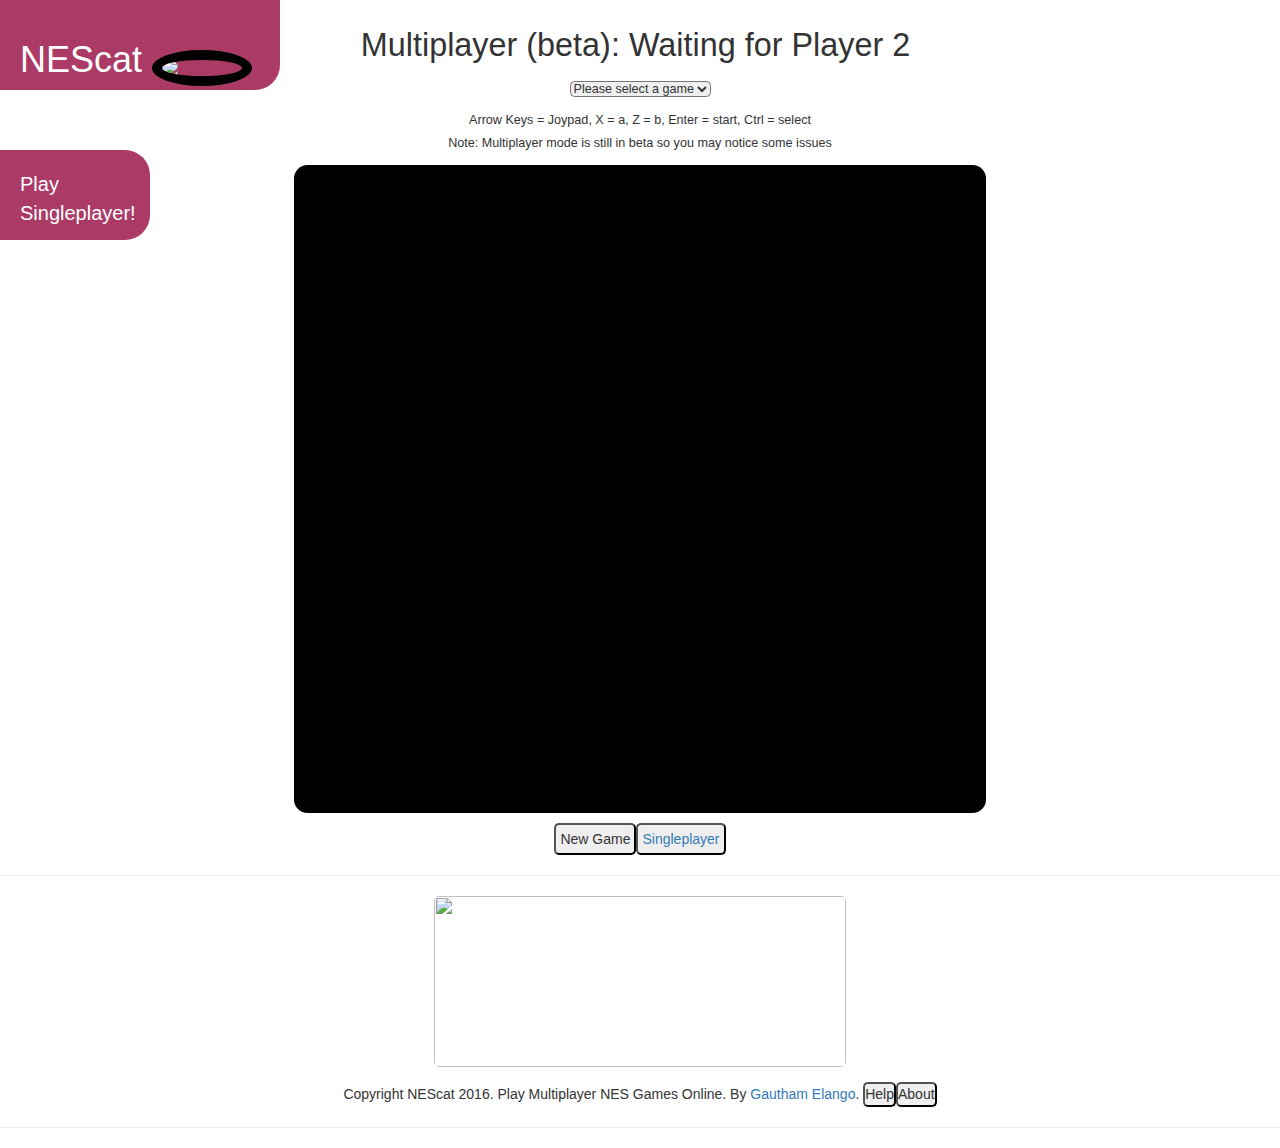
==== multi.html @ 59cbb46a "fis" ====
<!DOCTYPE html>
<html lang="en">
<head>
<meta name="description" content="Play multiplayer NES games online.">
<script>
  (function(i,s,o,g,r,a,m){i['GoogleAnalyticsObject']=r;i[r]=i[r]||function(){
  (i[r].q=i[r].q||[]).push(arguments)},i[r].l=1*new Date();a=s.createElement(o),
  m=s.getElementsByTagName(o)[0];a.async=1;a.src=g;m.parentNode.insertBefore(a,m)
  })(window,document,'script','https://www.google-analytics.com/analytics.js','ga');

  ga('create', 'UA-82443801-1', 'auto');
  ga('send', 'pageview');

</script>
<link rel="shortcut icon" href="/jsnes/favicon.ico" type="image/x-icon">

<link rel="icon" href="/jsnes/favicon.ico" type="image/x-icon">
  <meta http-equiv="Content-Type" content="text/html; charset=utf-8">
  <title>Multiplayer: NEScat - Online NES Games</title>
  <meta name="viewport" content="width=device-width, initial-scale=1">
  <link rel="stylesheet" href="https://maxcdn.bootstrapcdn.com/bootstrap/3.3.7/css/bootstrap.min.css">

<!-- jQuery library -->
<script src="https://ajax.googleapis.com/ajax/libs/jquery/1.12.4/jquery.min.js"></script>

<!-- Latest compiled JavaScript -->
<script src="https://maxcdn.bootstrapcdn.com/bootstrap/3.3.7/js/bootstrap.min.js"></script>

  <style>

  #rcorners2 {
  font-family: sans-serif;
  font-size: 20px;
  color: white;
  font-weight: 300;
    border-radius: 0px 25px 25px 0px;
    background: #AC3A66;
    padding: 20px;
    width: 150px;
    height: 90px;
position: fixed;
   top: 150px;
   left:0;
}
    canvas {
      zoom: 300%;
      -moz-transform: scale(3);
    }
    * {
      margin: 0;
      padding: 0;
            border-radius: 5px;
    }
    #content {
      margin: 0 auto;
      width: 768px;
      text-align: center;
      line-height: 1%;
      zoom: 90%;

    }
    #message {
      font-family: sans-serif;
      padding: 30px;
      font-weight: 100;
      line-height: 1%;
      margin-right:10px;
    }
    #keys {
      font-size: 14px;
      font-family: sans-serif;
      padding-bottom: 15px;
      font-weight: 100;
      line-height: 1%;
    }
    .keys {
      font-size: 14px;
      font-family: sans-serif;
      padding-bottom: 15px;
      font-weight: 100;
      line-height: 1%;
    }
    #links {
      font-size: 14px;
      font-family: sans-serif;
      padding-top: 15px;
      padding-bottom: 0px;
      font-weight: 100;
      line-height: 150%;
    }
    #games-list {
      padding-bottom: 15px;
    }

    a {
        font-family: sans-serif;
    }
    button {
        font-family: sans-serif;
    }

    .nesbtn {
    padding: 4px;
}


.modal {
    display: none; /* Hidden by default */
    position: fixed; /* Stay in place */
    z-index: 1; /* Sit on top */
    left: 0;
    top: 0;
    width: 100%; /* Full width */
    height: 100%; /* Full height */
    overflow: auto; /* Enable scroll if needed */
    background-color: rgb(0,0,0); /* Fallback color */
    background-color: rgba(0,0,0,0.4); /* Black w/ opacity */
    -webkit-animation-name: fadeIn; /* Fade in the background */
    -webkit-animation-duration: 0.4s;
    animation-name: fadeIn;
    animation-duration: 0.4s
}

/* Modal Content */
.modal-content {
    position: fixed;
    bottom: 0;
    background-color: #fefefe;
    width: 100%;
    -webkit-animation-name: slideIn;
    -webkit-animation-duration: 0.4s;
    animation-name: slideIn;
    animation-duration: 0.4s
}

/* The Close Button */
.close {
    color: white;
    float: right;
    font-size: 28px;
    font-weight: bold;
}

.close:hover,
.close:focus {
    color: #000;
    text-decoration: none;
    cursor: pointer;
}

.close1 {
    color: white;
    float: right;
    font-size: 28px;
    font-weight: bold;
}

.close1:hover,
.close1:focus {
    color: #000;
    text-decoration: none;
    cursor: pointer;
}

.modal-header {
    padding: 2px 16px;
    background-color: #AC3A66;
    color: white;
}

.modal-body {padding: 2px 16px;}

.modal-footer {
    padding: 2px 16px;
    background-color: #AC3A66;
    color: white;
}

/* Add Animation */
@-webkit-keyframes slideIn {
    from {bottom: -300px; opacity: 0}
    to {bottom: 0; opacity: 1}
}

@keyframes slideIn {
    from {bottom: -300px; opacity: 0}
    to {bottom: 0; opacity: 1}
}

@-webkit-keyframes fadeIn {
    from {opacity: 0}
    to {opacity: 1}
}

@keyframes fadeIn {
    from {opacity: 0}
    to {opacity: 1}
}



#rcorners1 {
  font-family: sans-serif;
  font-weight: 300;
    border-radius: 0px 0px 25px 0px;
    background: #AC3A66;
    padding: 20px;
    width: 280px;
    height: 90px;
position: fixed;
   top:0;
   left:0;
}

.thick-green-border {
    border-color: black;
    border-width: 10px;
    border-style: solid;
    border-radius: 50%;
    width:100px;
    display:inline-block;
    margin-left:10px;
    margin-right:5px;
  }

  #htext {
    display:inline-block;
  }

  </style>
</head>

<body>



<div  id="rcorners1"><h1  id="htext" style="color:white;">NEScat</h1><img class="thick-green-border" src="jsnes/nescat.png"><br><a id="rcorners2" href="/">Play Singleplayer!</a></div>

<div id="content">
  <center><h1 id="message">Multiplayer (beta): Waiting for Player 2</h1><center>
  <p id="games-list">
    <select id="current-game" onchange="newGame()">
      <option value="" disabled="disabled" selected="selected">Please select a game</option>
    </select>
  </p>
  <p id="keys">Arrow Keys = Joypad, X = a, Z = b, Enter = start, Ctrl = select</p><br>
  <p class="keys">Note: Multiplayer mode is still in beta so you may notice some issues</p>
  <div id="emulator"></div></div>


<center  style="padding-top: 10px;"><button class="nesbtn" onclick="reloadFunction()">New Game</button><a href="/"><button class="nesbtn">Singleplayer</button></a></center>
<div id="footer">
<hr />

<center><img src="https://i.imgur.com/aB11XXK.png" style="width:412px;height:171px;"></center>
<center><p class="firefox" id="links">Copyright NEScat 2016. Play Multiplayer NES Games Online. By <a href="https://about.me/gautham.gg" target="_blank">Gautham Elango</a>. <button id="myBtn">Help</button><button id="myBtn1">About</button></p></center>


<!-- The Modal -->


  <!-- Modal content -->

<hr />
</div>

<div id="myModal" class="modal">
  <div class="modal-content">
    <div class="modal-header">
      <span class="close">&times</span>
      <h2>Help</h2>
    </div>
    <div class="modal-body">
      <center><img src="https://i.imgur.com/aRLNTXk.jpg" style="width:412px;height:171px;"></center>
      <center><img src="https://i.imgur.com/UcFz0kj.jpg" style="width:412px;height:171px;"></center>
    </div>
    <div class="modal-footer">
      <h3></h3>
    </div>
  </div>
</div>

<div id="myModal1" class="modal">
  <div class="modal-content">
    <div class="modal-header">
      <span class="close1">&times</span>
      <h2>About</h2>
    </div>
    <div class="modal-body">
          <p>NEScat is an open-source web application where you can play singleplayer and multiplayer NES games.</p><br>
      <p>It is based on <a href="https://github.com/olahol">@olahol</a>'s <a href="https://github.com/olahol/melody-jsnes">olahol/melody-jsnes</a> project.</p>
      <p>I use the Go programming language and the Go HTTP Server. I also use the Go Melody framework. Multiplayer is done with WebSockets, JSNES is used to emulate the NES ROMS with JavaScript. Bootstrap is used for the frontend. I run the app on AWS EC2 Ubuntu Server 14.04.</p><br>
      <p>If you wish to contribute, use our code or look at how things are done feel free to head over to my GitHub page: <a href="https://github.com/gg2001/NEScat">gg2001/NEScat</a>.</p><br>
      <p>Many thanks to <a href="https://github.com/olahol">@olahol</a> for the original <a href="https://github.com/olahol/melody-jsnes">olahol/melody-jsnes</a> and the <a href="https://github.com/olahol/melody">olahol/melody</a> framework. Also many thanks to <a href="https://github.com/bfirsh">@bfirsh</a> for creating the JavaScript NES Emulator, <a href="https://github.com/bfirsh/jsnes">bfirsh/jsnes</a>.</p><br>
      <p>An Ionic iOS application is in the works, stay tuned for that!</p>
    </div>
    <div class="modal-footer">
      <h3></h3>
    </div>
  </div>
</div>


<script src="jsnes/lib/jquery-1.4.2.min.js" type="text/javascript" charset="utf-8"></script>
<script src="jsnes/lib/dynamicaudio-min.js" type="text/javascript" charset="utf-8"></script>
<script src="jsnes/source/nes.js" type="text/javascript" charset="utf-8"></script>
<script src="jsnes/source/utils.js" type="text/javascript" charset="utf-8"></script>
<script src="jsnes/source/cpu.js" type="text/javascript" charset="utf-8"></script>
<script src="jsnes/source/keyboard.js" type="text/javascript" charset="utf-8"></script>
<script src="jsnes/source/mappers.js" type="text/javascript" charset="utf-8"></script>
<script src="jsnes/source/papu.js" type="text/javascript" charset="utf-8"></script>
<script src="jsnes/source/ppu.js" type="text/javascript" charset="utf-8"></script>
<script src="jsnes/source/rom.js" type="text/javascript" charset="utf-8"></script>
<script src="jsnes/source/ui.js" type="text/javascript" charset="utf-8"></script>
<script type="text/javascript" charset="utf-8">

/*
setTimeout(function(){
    
document.getElementById("current-game").selectedIndex = 2;
}, 15000);
*/
/*
setTimeout(function(){
    var $options = $('#current-game').find('option'),
    random = ~~(Math.random() * $options.length);

$options.eq(random).prop('selected', true);
}, 2);
*/

$(function () {
var url = "ws://" + window.location.host + "/ws";
var ws = new WebSocket(url);
var screen = $("<canvas width='256' height='240'>");
var context = screen[0].getContext('2d');
var imageData = context.getImageData(0, 0, 256, 240);
$("#emulator").append(screen);
var nes = null;
this.player = 0;
var frame = 0;
function clearScreen() {
  context.fillStyle = "black";
  context.fillRect(0, 0, 256, 240);
  for (var i = 3; i < imageData.data.length-3; i += 4) {
    imageData.data[i] = 0xFF;
  }
}
function createNes() {
  frame = 0;
  nes = new JSNES({});
  nes.ui.writeFrame = function (buffer, prevBuffer) {
    var data = imageData.data;
    var pixel, i, j;
    for (i=0; i<256*240; i++) {
        pixel = buffer[i];
        if (pixel != prevBuffer[i]) {
            j = i*4;
            data[j] = pixel & 0xFF;
            data[j+1] = (pixel >> 8) & 0xFF;
            data[j+2] = (pixel >> 16) & 0xFF;
            prevBuffer[i] = pixel;
        }
    }
    frame += 1;
    context.putImageData(imageData, 0, 0);
    // send at 30 fps
    if (frame === 2) {
      sendScreen();
      frame = 0;
    }
  };
}
function loadGames() {
  $.getJSON('/gamelist', function(data){
    var html = '';
    var len = data.games.length;
    for (var i = 0; i< len; i++) {
      html += '<option value="' + data.games[i] + '">' + data.games[i].replace(".nes","") + '</option>';
    }
    $('#current-game').append(html);
  });
}
function loadROM(url) {
  $.ajax({
    url: escape(url),
    xhr: function() {
      var xhr = $.ajaxSettings.xhr();
      xhr.overrideMimeType('text/plain; charset=x-user-defined');
      return xhr;
    },
    complete: function(xhr, status) {
      nes.loadRom(xhr.responseText);
      nes.start();
    }
  });
}
function triggerKey(type, keyCode) {
  var e = jQuery.Event(type);
  e.which = keyCode;
  e.keyCode = keyCode;
  $(document).trigger(e);
}
function sendKey(type, keyCode) {
  ws.send(type + " " + keyCode);
}
function sendScreen(buffer) {
  var image = screen[0].toDataURL();
  ws.send("data " + image);
}
function drawData(data) {
  var img = new Image();
  img.src = data;
  context.drawImage(img, 0, 0);
}
function startPlaying(data) {
  window.player = parseInt(data, 10);
  
  if (window.player == 1) {
    newGame();
    $("#games-list").show();
    $("#message").text("Multiplayer: You are Player 1");
  }
  if (window.player == 2) {
    $("#games-list").hide();
    $("#message").text("Multiplayer: You are Player 2");
  }
}
function newGame() {
  var rom = document.getElementById("current-game").value;
 
  if(window.player == 1 && rom != "") {
    clearScreen();
    createNes();
    loadROM("/games?name=" + rom);
  }
}
window.newGame = newGame;
function stopPlaying() {
  if (nes !== null) {
    nes.stop();
    nes = null;
  }
  clearScreen();
  window.player = 0;
  $("#message").text("Multiplayer: Waiting for Player 2");
}
ws.onmessage = function (msg) {
  var parts = msg.data.split(" ");
  var cmd = parts[0];
  var data = parts[1];
  if (cmd === "join") {
    startPlaying(data);
  }
  if (cmd === "part") {
    stopPlaying();
  }
  if (cmd === "keyup" || cmd === "keydown") {
    triggerKey(cmd, parseInt(data, 10));
  }
  if (cmd === "data") {
    drawData(data);
  }
};
var keyMap = {
  88: 103,
  90: 105,
  17: 99,
  13: 97,
  38: 104,
  40: 98,
  37: 100,
  39: 102
};
$(document).bind("keydown", function(evt) {
  var code = evt.keyCode;
  if (window.player == 1) { nes.keyboard.keyDown(evt); }
  if (window.player == 2 && keyMap[code]) { evt.preventDefault(); sendKey("keydown", keyMap[code]); }
});
$(document).bind("keyup", function(evt) {
  var code = evt.keyCode;
  if (window.player == 1) { nes.keyboard.keyUp(evt); }
  if (window.player == 2 && keyMap[code]) { evt.preventDefault(); sendKey("keyup", keyMap[code]); }
});
clearScreen();
loadGames();
});




// Get the modal
var modal = document.getElementById('myModal');

// Get the button that opens the modal
var btn = document.getElementById("myBtn");

// Get the <span> element that closes the modal
var span = document.getElementsByClassName("close")[0];

// When the user clicks the button, open the modal
btn.onclick = function() {
    modal.style.display = "block";
}

// When the user clicks on <span> (x), close the modal
span.onclick = function() {
    modal.style.display = "none";
}

// When the user clicks anywhere outside of the modal, close it
window.onclick = function(event) {
    if (event.target == modal) {
        modal.style.display = "none";
    }
}

var modal1 = document.getElementById('myModal1');

// Get the button that opens the modal
var btn1 = document.getElementById("myBtn1");

// Get the <span> element that closes the modal
var span1 = document.getElementsByClassName("close1")[0];

// When the user clicks the button, open the modal
btn1.onclick = function() {
    modal1.style.display = "block";
}

// When the user clicks on <span> (x), close the modal
span1.onclick = function() {
    modal1.style.display = "none";
}

// When the user clicks anywhere outside of the modal, close it
window.onclick = function(event) {
    if (event.target == modal1) {
        modal1.style.display = "none";
    }
}

function reloadFunction() {
  window.location.reload(false); 
}
if (window.location.protocol == "https:") {
  window.location.href = "http:" + window.location.href.substring(window.location.protocol.length);
}
function getBrowserInfo()
{
  var ua = navigator.userAgent, tem,
  M = ua.match(/(opera|chrome|safari|firefox|msie|trident(?=\/))\/?\s*(\d+)/i) || [];
  if(/trident/i.test(M[1]))
  {
    tem=  /\brv[ :]+(\d+)/g.exec(ua) || [];
    return 'IE '+(tem[1] || '');
  }
  if(M[1]=== 'Chrome')
  {
    tem= ua.match(/\b(OPR|Edge)\/(\d+)/);
    if(tem!= null) return tem.slice(1).join(' ').replace('OPR', 'Opera');
  }
  M = M[2]? [M[1], M[2]]: [navigator.appName, navigator.appVersion, '-?'];
  if((tem= ua.match(/version\/(\d+)/i))!= null) 
    M.splice(1, 1, tem[1]);
  return M.join(' ');
}
var browserInfo = getBrowserInfo();
//alert(browserInfo);
if (browserInfo.indexOf('Firefox') >= 0) {
  alert("You are running Mozilla Firefox, which is known to cause issues with multiplayer. Please use another browser like Chrome, Edge, IE, Safari or Opera. We are working to fix this issue.");

  $( ".firefox" ).append( "<br><p id='links' style='color:red;'>You are running Mozilla Firefox, which is known to cause issues with multiplayer. Please use another browser like Chrome, Edge, IE, Safari or Opera. We are working to fix this issue.</p>" );
}


</script>
</body>
</html>
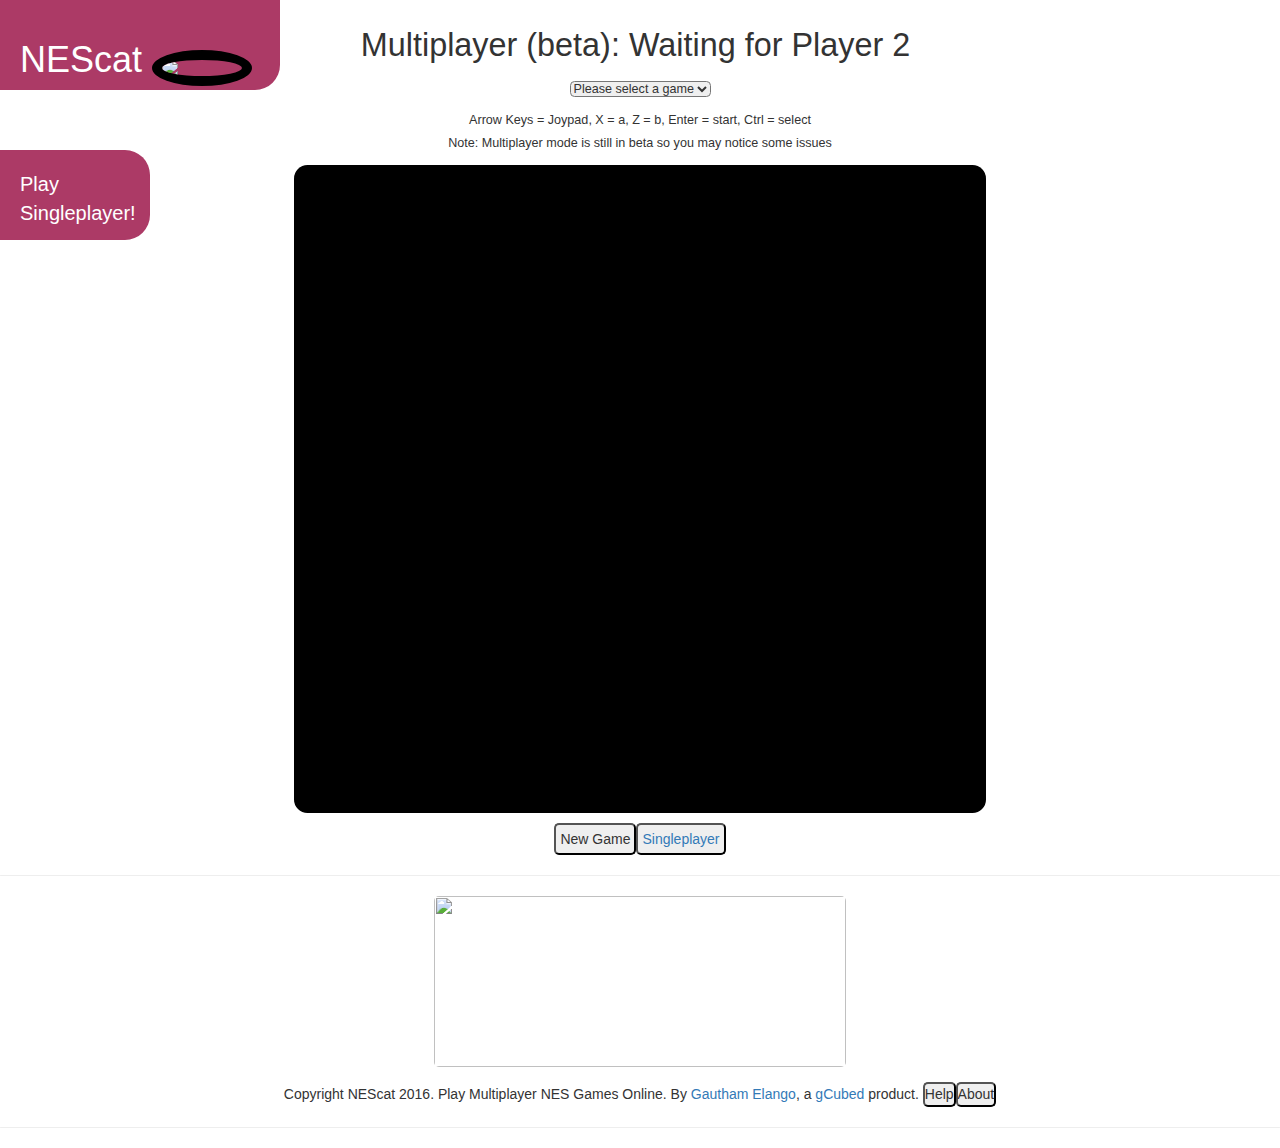
==== commit 6287583e: "gg" ====
--- a/multi.html
+++ b/multi.html
@@ -1,4 +1,5 @@
 <!DOCTYPE html>
+
 <html lang="en">
 <head>
 <meta name="description" content="Play multiplayer NES games online.">
@@ -253,7 +254,7 @@
 <hr />
 
 <center><img src="https://i.imgur.com/aB11XXK.png" style="width:412px;height:171px;"></center>
-<center><p class="firefox" id="links">Copyright NEScat 2016. Play Multiplayer NES Games Online. By <a href="https://about.me/gautham.gg" target="_blank">Gautham Elango</a>. <button id="myBtn">Help</button><button id="myBtn1">About</button></p></center>
+<center><p class="firefox" id="links">Copyright NEScat 2016. Play Multiplayer NES Games Online. By <a href="https://about.me/gautham.gg" target="_blank">Gautham Elango</a>, a <a href="https://www.gcubed.co" target="_blank">gCubed</a> product. <button id="myBtn">Help</button><button id="myBtn1">About</button></p></center>
 
 
 <!-- The Modal -->
@@ -271,6 +272,7 @@
       <h2>Help</h2>
     </div>
     <div class="modal-body">
+    <center><img src="https://i.imgur.com/aB11XXK.png" style="width:412px;height:171px;"></center>
       <center><img src="https://i.imgur.com/aRLNTXk.jpg" style="width:412px;height:171px;"></center>
       <center><img src="https://i.imgur.com/UcFz0kj.jpg" style="width:412px;height:171px;"></center>
     </div>
@@ -329,6 +331,14 @@
 }, 2);
 */
 
+if (window.location.protocol == "https:") {
+  window.location.href = "http:" + window.location.href.substring(window.location.protocol.length);
+}
+
+
+if (window.location.href == "http://nescat.co/multi" || window.location.href == "http://www.nescat.co/multi" || window.location.href == "http://nescat.net/multi") {
+		  window.location.href = "http://www.nescat.net/multi";
+}
 $(function () {
 var url = "ws://" + window.location.host + "/ws";
 var ws = new WebSocket(url);
@@ -543,9 +553,6 @@
 function reloadFunction() {
   window.location.reload(false); 
 }
-if (window.location.protocol == "https:") {
-  window.location.href = "http:" + window.location.href.substring(window.location.protocol.length);
-}
 function getBrowserInfo()
 {
   var ua = navigator.userAgent, tem,
@@ -576,4 +583,4 @@
 
 </script>
 </body>
-</html>+</html>
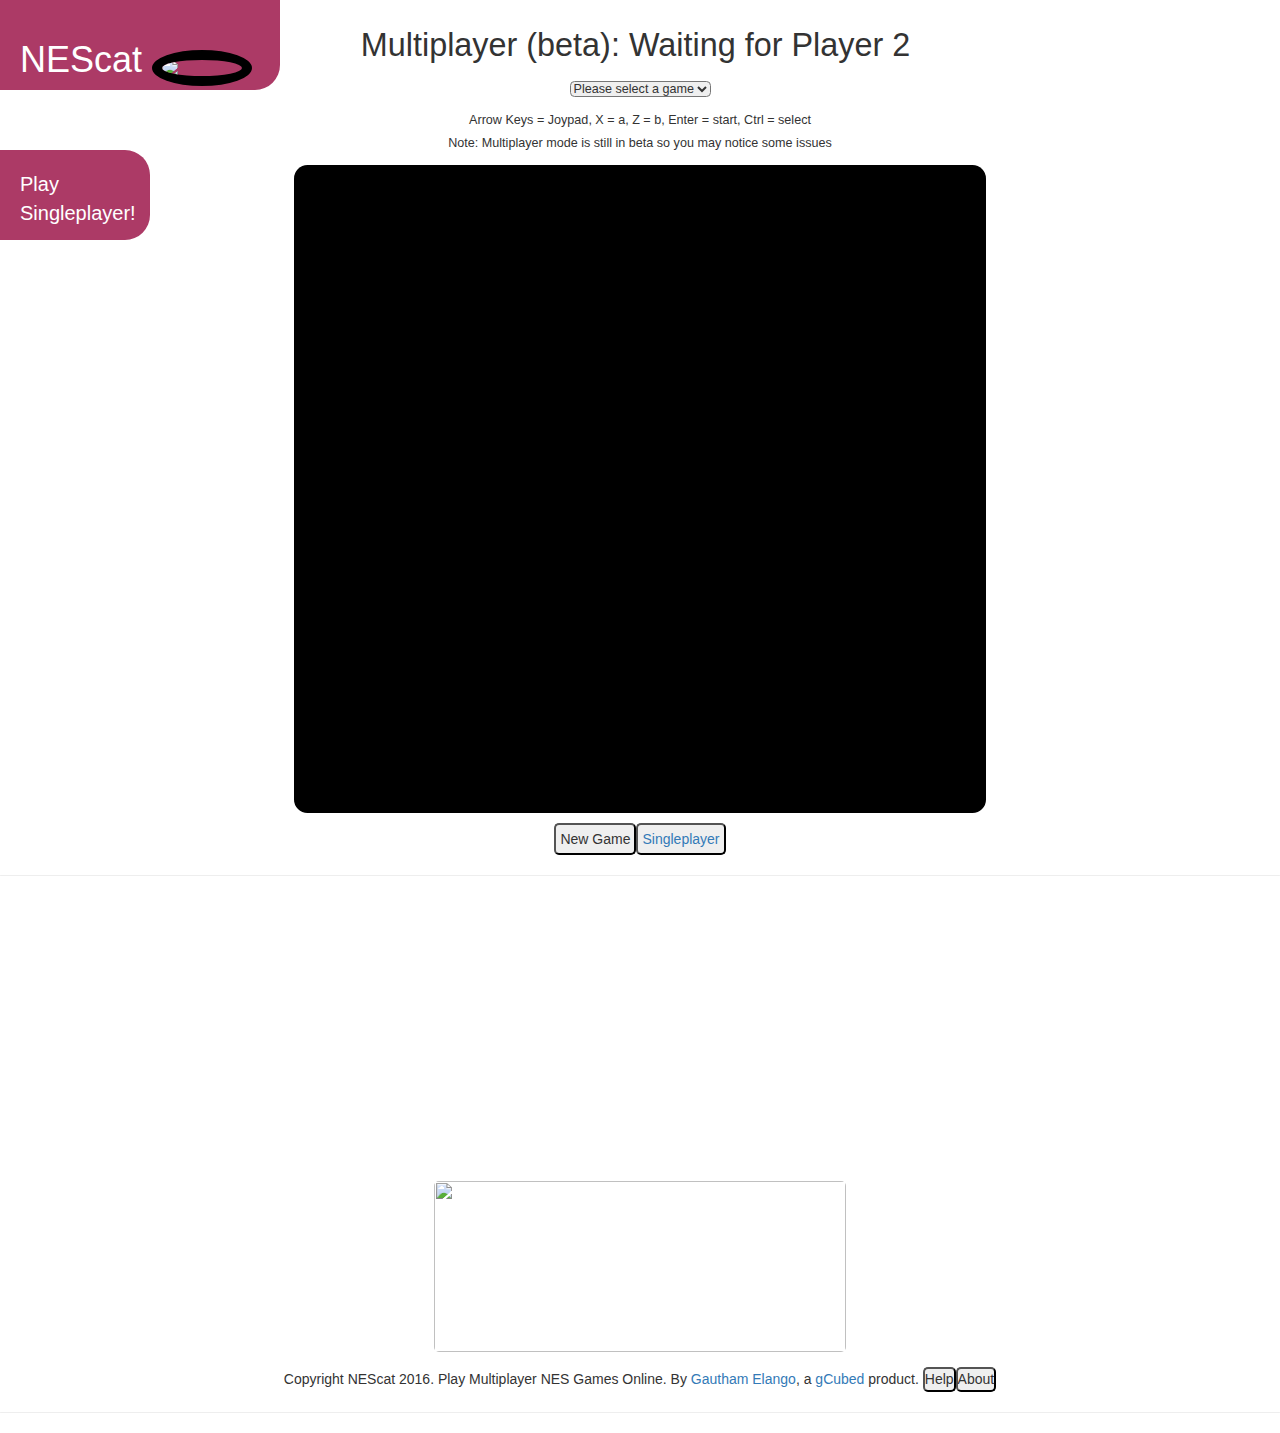
==== commit 7d5941e7: "Update multi.html" ====
--- a/multi.html
+++ b/multi.html
@@ -252,7 +252,17 @@
 <center  style="padding-top: 10px;"><button class="nesbtn" onclick="reloadFunction()">New Game</button><a href="/"><button class="nesbtn">Singleplayer</button></a></center>
 <div id="footer">
 <hr />
-
+<div align="center">
+<script async src="//pagead2.googlesyndication.com/pagead/js/adsbygoogle.js"></script>
+<!-- nescat -->
+<ins class="adsbygoogle"
+     style="display:inline-block;width:336px;height:280px"
+     data-ad-client="ca-pub-6037554166107597"
+     data-ad-slot="8187091465"></ins>
+<script>
+(adsbygoogle = window.adsbygoogle || []).push({});
+</script>
+</div>
 <center><img src="https://i.imgur.com/aB11XXK.png" style="width:412px;height:171px;"></center>
 <center><p class="firefox" id="links">Copyright NEScat 2016. Play Multiplayer NES Games Online. By <a href="https://about.me/gautham.gg" target="_blank">Gautham Elango</a>, a <a href="https://www.gcubed.co" target="_blank">gCubed</a> product. <button id="myBtn">Help</button><button id="myBtn1">About</button></p></center>
 
